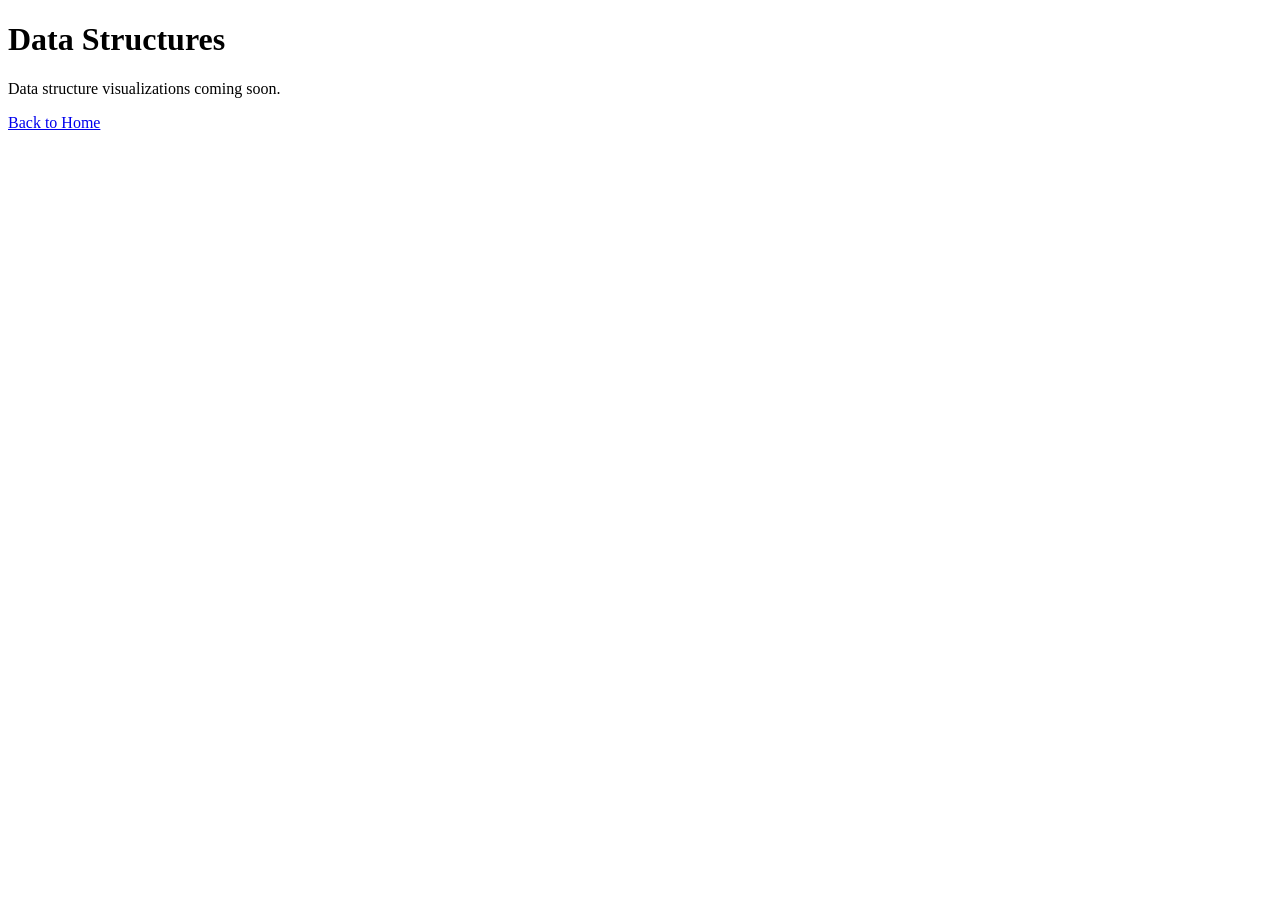
==== data-structures/index.html @ 6642dfb3 "Added landing page and reorganized folder structure for project." ====
<!DOCTYPE html>
<html lang="en">
<head>
    <meta charset="UTF-8">
    <meta name="viewport" content="width=device-width, initial-scale=1.0">
    <title>Data Structures Visualizer</title>
</head>

<body>
    <h1>Data Structures</h1>

    <p>Data structure visualizations coming soon.</p>

    <a href="../">Back to Home</a>
</body>
</html>
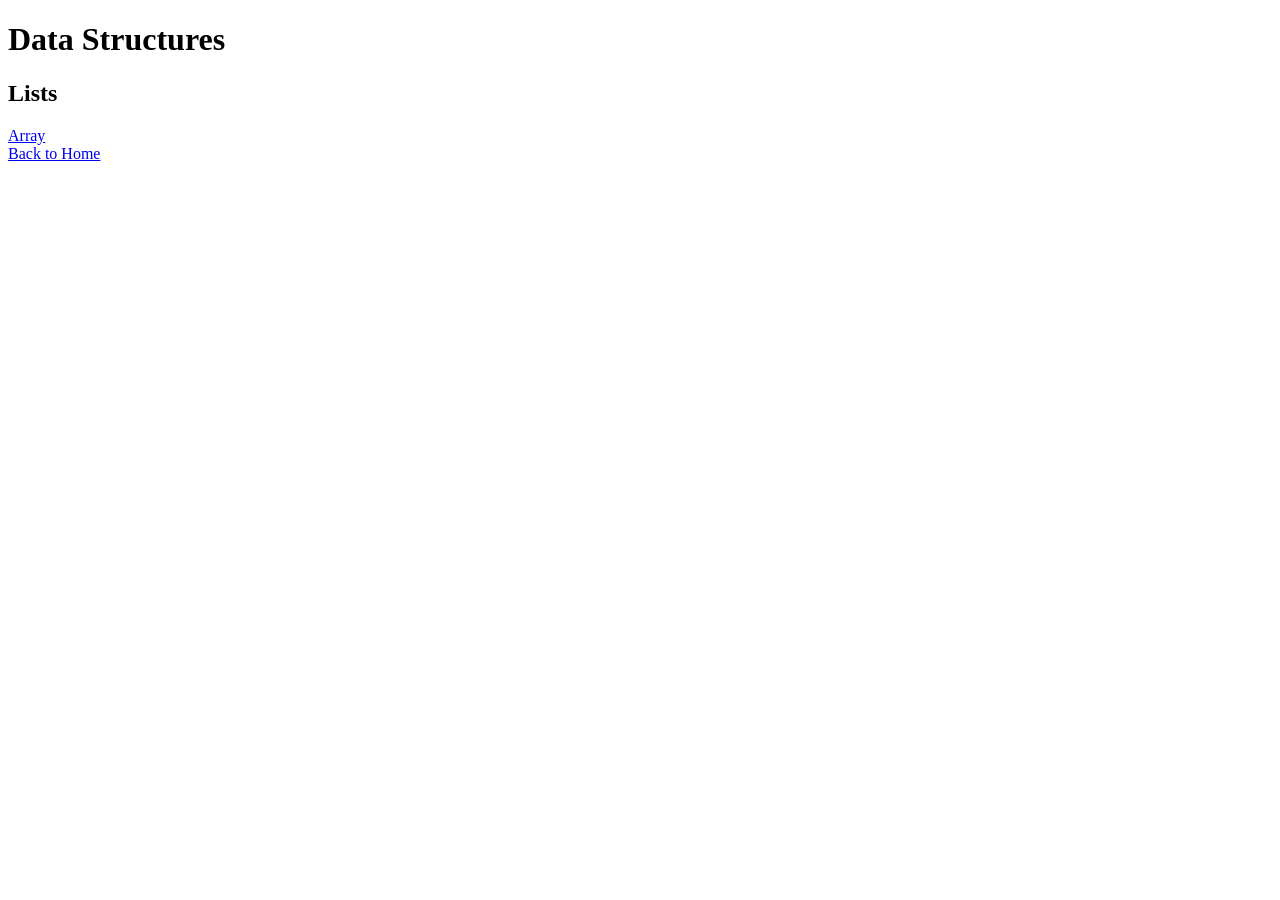
==== commit 2faddf41: "Added Array data structure under 'Lists'. Added Access operation support for Array." ====
--- a/data-structures/index.html
+++ b/data-structures/index.html
@@ -1,16 +1,26 @@
 <!DOCTYPE html>
+
 <html lang="en">
 <head>
     <meta charset="UTF-8">
     <meta name="viewport" content="width=device-width, initial-scale=1.0">
-    <title>Data Structures Visualizer</title>
+
+    <title>Data Structures</title>
 </head>
 
 <body>
-    <h1>Data Structures</h1>
+    <main>
+        <h1>Data Structures</h1>
 
-    <p>Data structure visualizations coming soon.</p>
+        <section>
+            <h2>Lists</h2>
 
-    <a href="../">Back to Home</a>
+            <a href="./lists/array/">
+                Array
+            </a>
+        </section>
+
+        <a href="../">Back to Home</a>
+    </main>
 </body>
 </html>
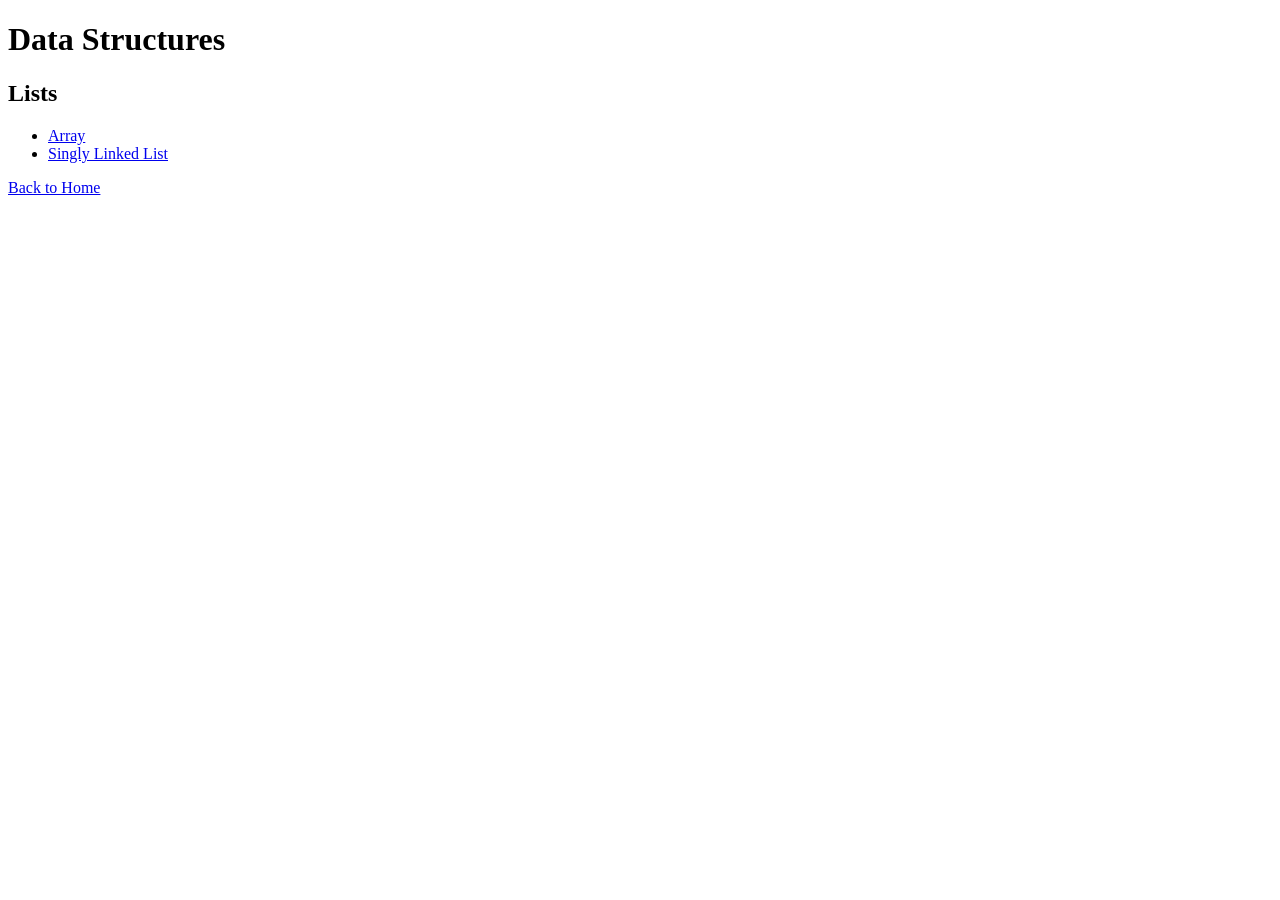
==== commit 1040e3ea: "Implemented Node and SinglyLinkedList classes, but no visualizations." ====
--- a/data-structures/index.html
+++ b/data-structures/index.html
@@ -14,10 +14,15 @@
 
         <section>
             <h2>Lists</h2>
-
-            <a href="./lists/array/">
-                Array
-            </a>
+            
+            <ul>
+                <li>
+                    <a href="./lists/array/">Array</a>
+                </li>
+                <li>
+                    <a href="./lists/singly-linked-list/">Singly Linked List</a>
+                </li>
+            </ul>
         </section>
 
         <a href="../">Back to Home</a>
